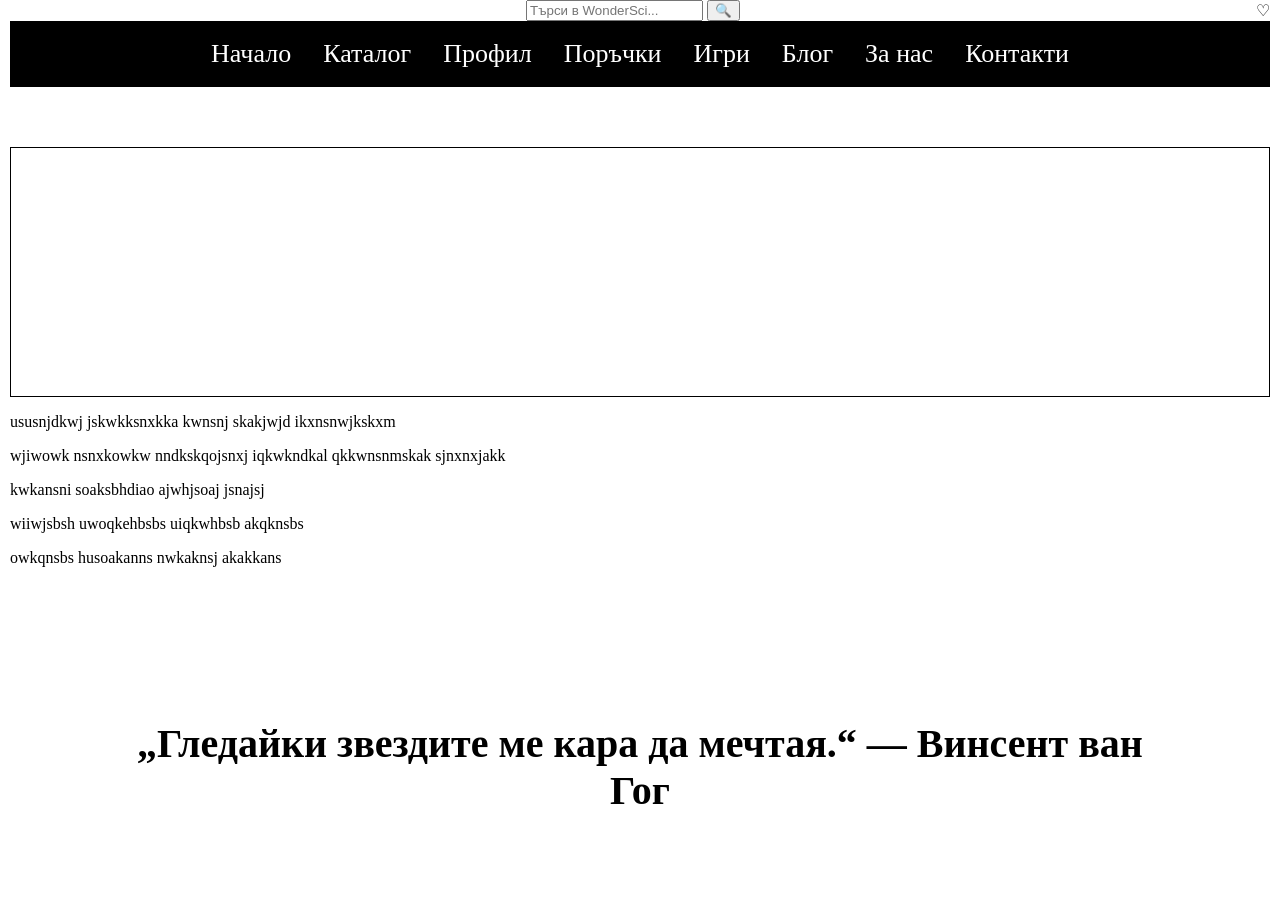
==== index.html @ d7aad702 "Fix nav element and update onclick handler" ====
<!DOCTYPE html>
<html>
  <head>
  <link rel="stylesheet" href="index.css" />
  <title>Начало</title>
  <meta name="viewport"
  content="width=device-width,
  initial-scale=1.0">
  </head>
  <body>
    <nav>
      <div class="top-bar">
      <div class="menu-icon" onclick="toggleMenu()">☰</div>
        <div class="search-box">
  <input 
    type="text" 
    id="searchInput"
    placeholder="Търси в WonderSci..."
    oninput="searchSite()"
  >
  <button onclick="searchSite()">🔍</button>
</div>
<div id="searchResults"></div>
        <div class="lyubimi" onclick="surce()">♡</div>
      </div>
      <div class="menu" id="menu">
      <a href="./index.html" class="active">Начало</a>
      <a href="./katalog.html">Каталог</a>
      <a href="./profil.html">Профил</a>
      <a href="./poruchki.html">Поръчки</a>
      <a href="./igri.html">Игри</a>
      <a href="./blkg.html">Блог</a>
      <a href="./zanas.html">За нас</a>
      <a href="./contacti.html">Контакти</a>
      </div>
    </nav>
    <header class="hero">
    </header>
    <p class="tekst">ususnjdkwj jskwkksnxkka kwnsnj skakjwjd ikxnsnwjkskxm</p>
    <p class="tekst">wjiwowk nsnxkowkw nndkskqojsnxj iqkwkndkal qkkwnsnmskak sjnxnxjakk</p>
    <p class="tekst">kwkansni soaksbhdiao ajwhjsoaj jsnajsj</p>
    <p class="tekst">wiiwjsbsh uwoqkehbsbs uiqkwhbsb akqknsbs</p>
    <p class="tekst">owkqnsbs husoakanns nwkaknsj akakkans</p>
    </div>
    <footer class="dolu">
    <h2>„Гледайки звездите ме кара да мечтая.“ — Винсент ван Гог</h2>
    </footer>       
    <script src="index.js"></script>
</body>
</html>
---- index.css ----
img{
  width:100%;
  height:auto;
  display:block;
}

body, nav,header {
  background: white;
  font-family: "Times New Roman", Times, serif;
}

body {
  margin:0;
}

nav {
  position: relative;
  text-align: center;
  width: 100%;
  z-index: 10000;
}

/* =======================
   HERO
======================= */
.hero {
  height: 360px;
  width: 100%;
  background-image: url(https://i.imgur.com/pfViavJ.png);
  background-size: cover;
  background-position: center;
  position:relative;
  border: 1px;
  border-style: solid;
  border-color: black;
  margin-top:60px;
}

@media (min-width: 600px) {
  .hero {
    background-image: url(https://i.imgur.com/A4UAICU.png);
    background-position: center;
    height: 250px;
    width:100%;
    position:relative;
    z-index:1;
  }
}

/* =======================
   HERO TITLE
======================= */
@media (max-width:599px){
.hero h1 {
  color: black;
  font-size: 40px;
  font-weight: bold;
  text-align: center;
  margin:0;

  position: absolute;
  top: 50%;
  left: 50%;
  transform: translate(-50%,-50%);
}
}

@media (min-width:600px){
.hero h1 {
  color:black;
  font-size:85px;
  font-weight:bold;
  text-align:center;
  margin:0;

  position:absolute;
  top:50%;
  left:50%;
  transform:translate(-50%,-50%);
}
}

/* =======================
   TOP BAR (mobile only)
======================= */
@media (max-width: 599px) {

  .top-bar {
    position: fixed;
    top: 0;
    left: 0;

    width: 100%;
    height: 50px;

    background: white;

    display: flex;
    align-items: center;

    z-index: 2000;
  }

  .menu-icon {
    position: relative;
    top: 12px;
    left: 15px;
    flex:1;
    font-size: 28px;
    cursor: pointer;

    z-index: 2100;
  }

  .menu {
    position: fixed;
    top: 50px;
    left: 0;

    width: 250px;

    display: flex;
    flex-direction: column;

    background: white;

    max-height: 0;
    overflow: hidden;

    transition: max-height 0.3s ease;

    z-index: 1500;
  }

  .menu.active {
    max-height: 500px;
  }

  .menu a {
    padding: 12px 20px;
    text-align: left;

    color: black;
    text-decoration: none;

    border-bottom: 1px solid #ddd;
  }
}

/* =======================
   DESKTOP MENU (UNCHANGED)
======================= */
@media (min-width: 600px) {

  .menu {
    max-height: none;

    display: flex;
    flex-direction: row;
    justify-content: center;
    align-items: center;

    gap: 8px;

    background: black;

    width: 100%;

    padding: 8px 15px;

    flex-wrap: nowrap;
  }

  .menu a {

    color: white;
    text-decoration: none;

    font-size: clamp(26px,1.5vw,34px);

    padding: 10px 12px;

    white-space: normal;

    display: block;
  }

  .menu-icon {
    display: none;
  }

  .top-bar {
    display: none;
  }
}

/* =======================
   CONTENT LAYOUT
======================= */
@media (min-width:600px){

.conteyner{
  display:flex;
  gap:30px;
  align-items:flex-start;
}

.lqva{ flex:7; }
.dqsna{ flex:3; }
#poqsneniq {
  font-size:clamp(24px,1.4vw,34px);
}
}

/* =======================
   MOBILE CONTENT
======================= */
@media (max-width:599px){

.conteyner{ width:100%; }
.lqva{ width:100%; }
.dqsna{ width:100%; }

.put{ width:100%; }

.klikni{
  width:50%;
  display:block;
  margin:0 auto;
}

#poqsneniq{
  text-align:center;
  font-size:17px;
}

}


/* =======================
   FOOTER
======================= */
.dolu{
  background-image:url("https://i.imgur.com/A4UAICU.png");
  height:200px;
  width:100%;
  margin-top:100px;

  background-size:cover;
  background-position:center;

  position:relative;
}

.dolu h2{
  margin:0;
}

@media (max-width:599px){

.dolu h2 {
  color: black;
  font-size:25px;
  text-align:center;

  position: absolute;
  top:50%;
  left:50%;
  transform:translate(-50%,-50%);

  width:80%;
}
}

@media (min-width:600px){

.dolu h2 {
  color:black;
  font-size:40px;
  text-align:center;

  position:absolute;
  top:50%;
  left:50%;
  transform:translate(-50%,-50%);

  width:80%;
}
}

/* =======================
   TEXT
======================= */
@media (min-width: 600px){
.nachalo {
  position: relative;
  font-size: clamp(24px, 1.4vw, 34px);
  padding-left: 30px;
  padding-right: 30px;
}
li {
  font-size:clamp(24px,1.4vw,34px);
}
#purvi { padding-top:50px; }
}

@media (max-width:599px){
.nachalo {
  font-size:17px;
  padding-left:15px;
  padding-right:15px;
  line-height:2;
}
{
  font-size:17px;
  line-height:2;
}
}



* {
  box-sizing: border-box;
}

body {
  margin: 0;
  padding: 0 10px;
}

@media (max-width:599px){
.text{
  font-size:17px;
  padding-left:15px;
  padding-right:15px;
  line-height:2;
}
{
  font-size:17px;
  line-height:2;
}
}
@media (min-width: 600px){
.text{
  position: relative;
  font-size: clamp(24px, 1.4vw, 34px);
  padding-left: 30px;
  padding-right: 30px;
}
li {
  font-size:clamp(24px,1.4vw,34px);
}
#purvi { padding-top:50px; }
}

.top-bar {
  display: flex;
  align-items: center;
}
  
.search-box {
  flex: 8;
  position: relative;
}
.surce {
  flex: 1;
  position: relative;
  font-size: 28px;
}
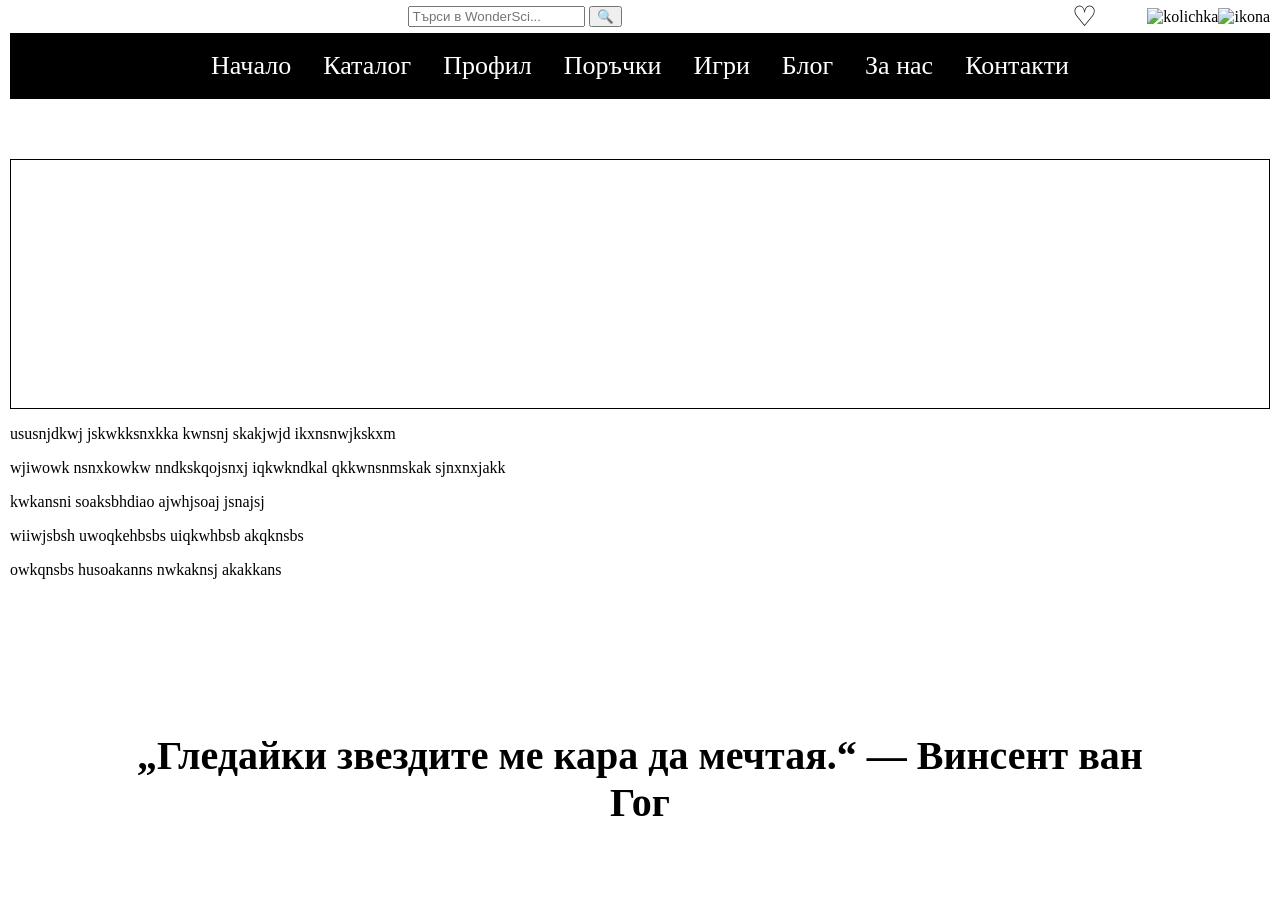
==== commit 30e71ce5: "Fix typo in onclick attribute for pazaruvane div" ====
--- a/index.html
+++ b/index.html
@@ -22,6 +22,12 @@
 </div>
 <div id="searchResults"></div>
         <div class="lyubimi" onclick="surce()">♡</div>
+        <div class="pazaruvane" onckick="kolichka()">
+        <img class="kolichka" src="https://i.imgur.com/ozZp2i3.png" alt="kolichka">
+        </div>
+        <div class="profil" onclick="ikona()">
+        <img class="profil" src="https://i.imgur.com/yunGlHE.png" alt="ikona">
+        </div>
       </div>
       <div class="menu" id="menu">
       <a href="./index.html" class="active">Начало</a>
--- a/index.css
+++ b/index.css
@@ -30,9 +30,7 @@
   background-size: cover;
   background-position: center;
   position:relative;
-  border: 1px;
-  border-style: solid;
-  border-color: black;
+  border: 1px solid black;
   margin-top:60px;
 }
 
@@ -97,14 +95,13 @@
 
     display: flex;
     align-items: center;
-
+    border-bottom: 1px solid black;
     z-index: 2000;
   }
 
   .menu-icon {
     position: relative;
-    top: 12px;
-    left: 15px;
+    position: center;
     flex:1;
     font-size: 28px;
     cursor: pointer;
@@ -362,9 +359,10 @@
   flex: 8;
   position: relative;
 }
-.surce {
+.lyubimi {
   flex: 1;
   position: relative;
   font-size: 28px;
-}
-
+  position: center;
+}
+
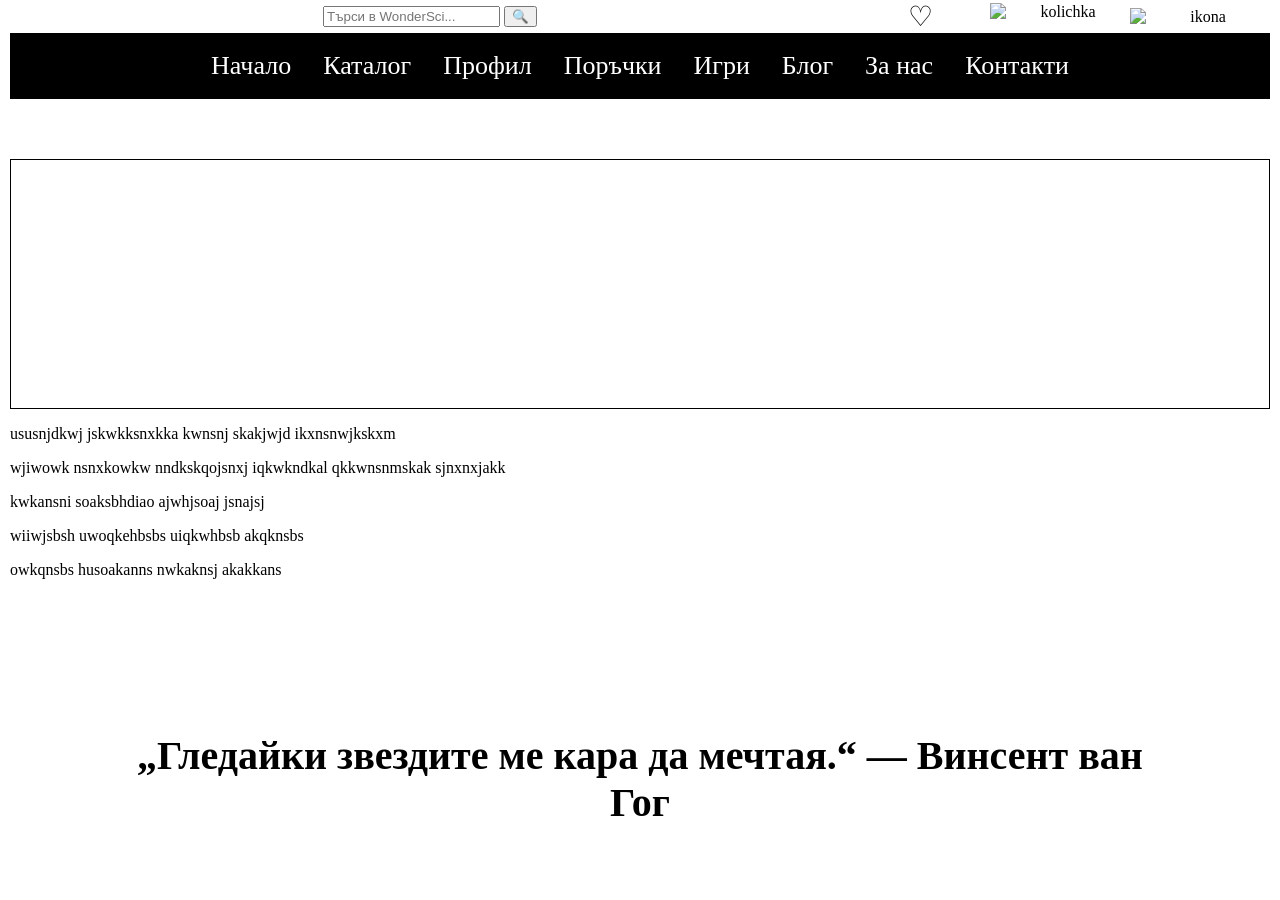
==== commit 946061f8: "Update index.html" ====
--- a/index.html
+++ b/index.html
@@ -26,7 +26,7 @@
         <img class="kolichka" src="https://i.imgur.com/ozZp2i3.png" alt="kolichka">
         </div>
         <div class="profil" onclick="ikona()">
-        <img class="profil" src="https://i.imgur.com/yunGlHE.png" alt="ikona">
+        <img class="profil-snimka" src="https://i.imgur.com/yunGlHE.png" alt="ikona">
         </div>
       </div>
       <div class="menu" id="menu">
--- a/index.css
+++ b/index.css
@@ -84,6 +84,7 @@
 @media (max-width: 599px) {
 
   .top-bar {
+    dispay: flex;
     position: fixed;
     top: 0;
     left: 0;
@@ -356,13 +357,34 @@
 }
   
 .search-box {
-  flex: 8;
+  flex: 6;
   position: relative;
 }
 .lyubimi {
   flex: 1;
   position: relative;
   font-size: 28px;
-  position: center;
-}
-
+}
+.pazaruvane {
+position: relative;
+flex: 1;
+  }
+.profil {
+position: relative;
+flex: 1;
+}
+.kolichka {
+height: 28px;
+position: absolute;
+top: 50%;
+left: 50%;
+transform:translate(-50%,-50%);
+}
+
+.ikona {
+height: 20px;
+position: absolute;
+top: 50%;
+left: 50%;
+transform:translate(-50%,-50%);
+}
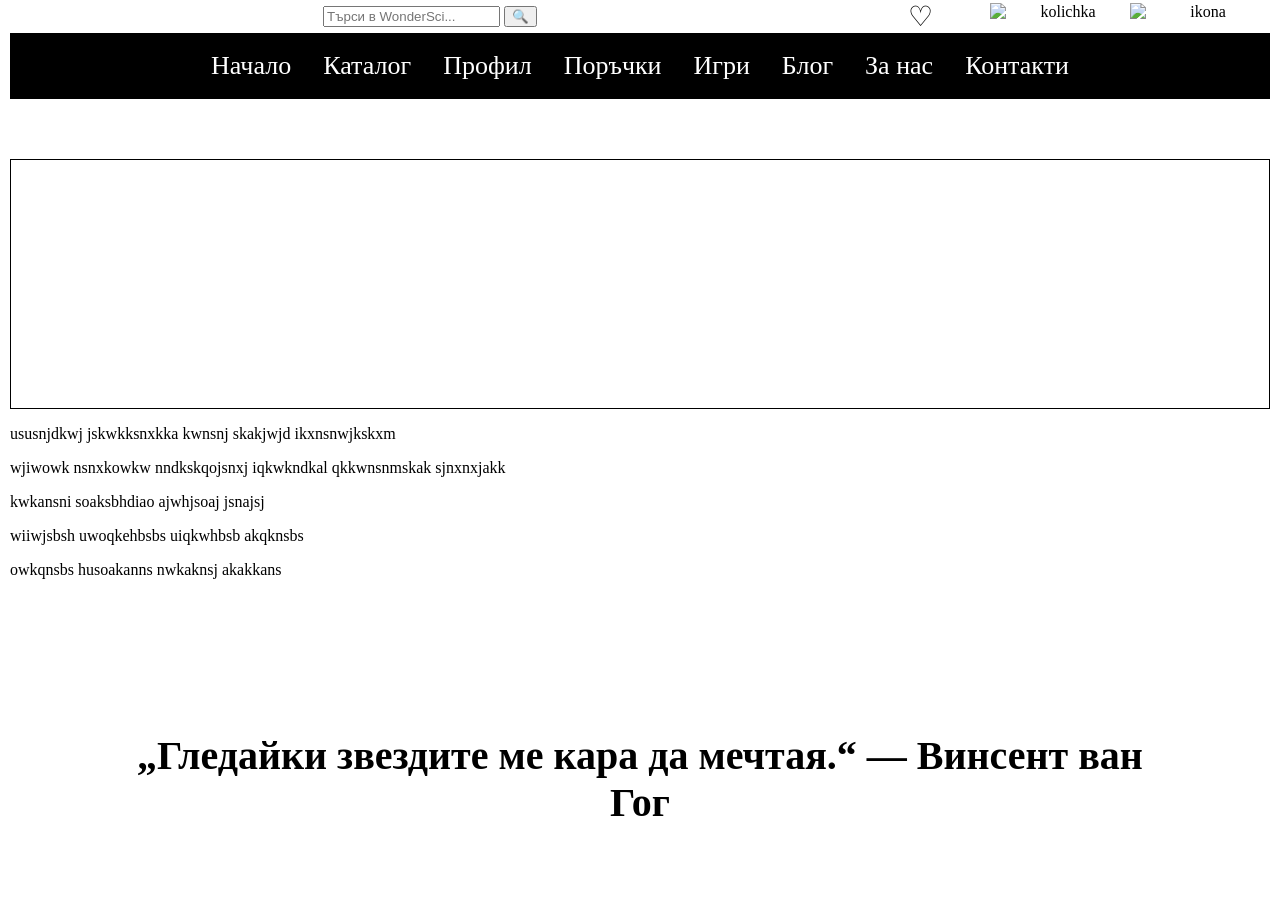
==== commit cd7f80e7: "Update index.html" ====
--- a/index.html
+++ b/index.html
@@ -26,7 +26,7 @@
         <img class="kolichka" src="https://i.imgur.com/ozZp2i3.png" alt="kolichka">
         </div>
         <div class="profil" onclick="ikona()">
-        <img class="profil-snimka" src="https://i.imgur.com/yunGlHE.png" alt="ikona">
+        <img class="profil-snimka" src="https://i.imgur.com/LfLDgS5.png" alt="ikona">
         </div>
       </div>
       <div class="menu" id="menu">
--- a/index.css
+++ b/index.css
@@ -381,8 +381,8 @@
 transform:translate(-50%,-50%);
 }
 
-.ikona {
-height: 20px;
+.profil-snimka {
+height: 28px;
 position: absolute;
 top: 50%;
 left: 50%;
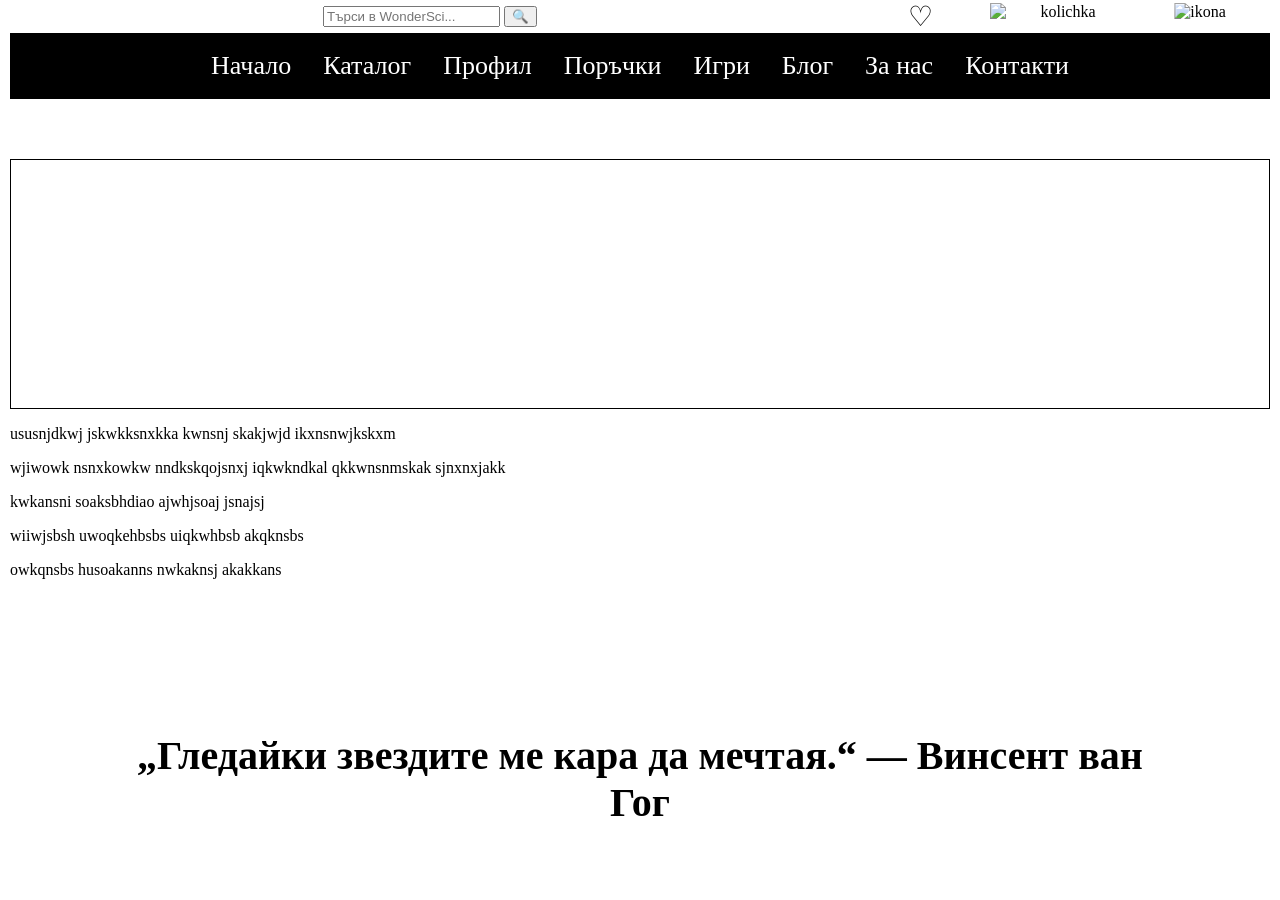
==== commit 0e9d5b4a: "Update profile image source in index.html" ====
--- a/index.html
+++ b/index.html
@@ -26,7 +26,7 @@
         <img class="kolichka" src="https://i.imgur.com/ozZp2i3.png" alt="kolichka">
         </div>
         <div class="profil" onclick="ikona()">
-        <img class="profil-snimka" src="https://i.imgur.com/LfLDgS5.png" alt="ikona">
+        <img class="profil-snimka" src="https://i.imgur.com/uxJzilp.png" alt="ikona">
         </div>
       </div>
       <div class="menu" id="menu">
--- a/index.css
+++ b/index.css
@@ -383,6 +383,7 @@
 
 .profil-snimka {
 height: 28px;
+width: auto;
 position: absolute;
 top: 50%;
 left: 50%;
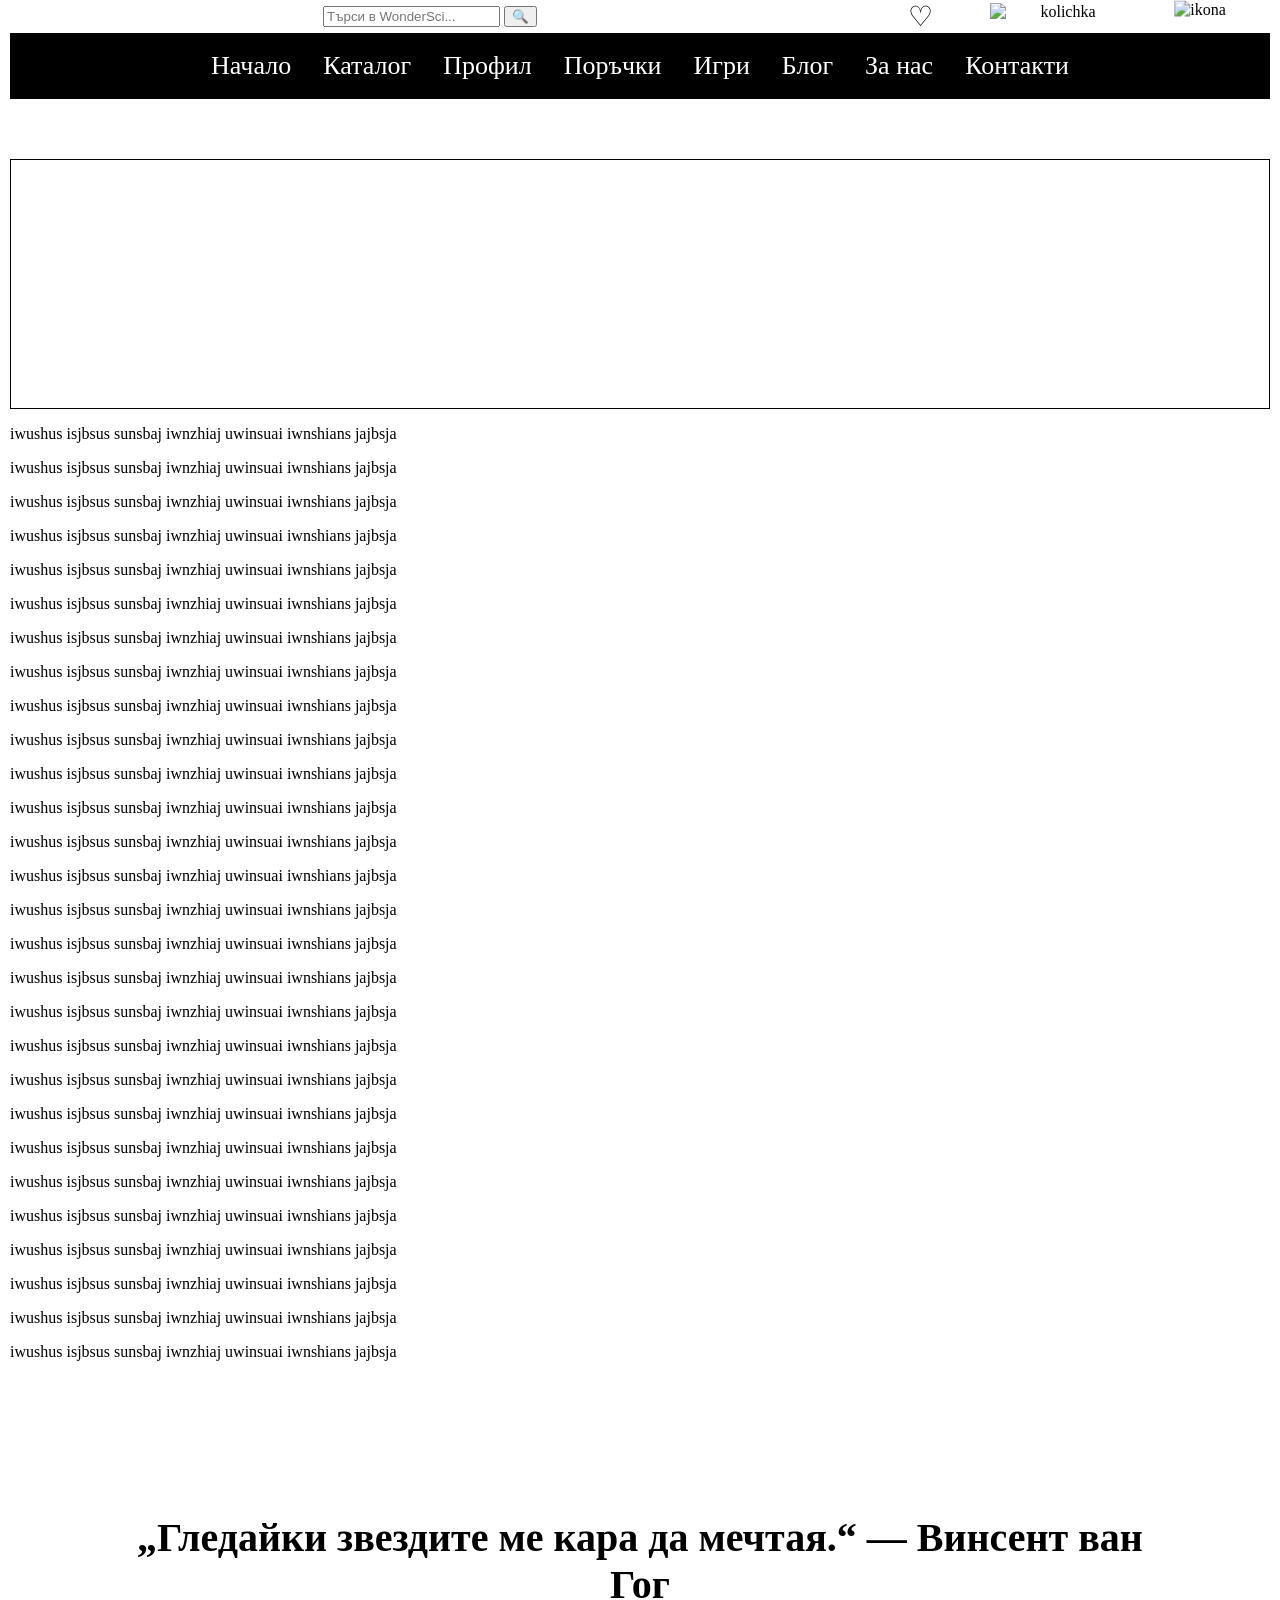
==== commit 7e1d5dc3: "Insert new content in fade-in div Added multiple paragraphs within a fade-in div to index.html." ====
--- a/index.html
+++ b/index.html
@@ -42,12 +42,37 @@
     </nav>
     <header class="hero">
     </header>
-    <p class="tekst">ususnjdkwj jskwkksnxkka kwnsnj skakjwjd ikxnsnwjkskxm</p>
-    <p class="tekst">wjiwowk nsnxkowkw nndkskqojsnxj iqkwkndkal qkkwnsnmskak sjnxnxjakk</p>
-    <p class="tekst">kwkansni soaksbhdiao ajwhjsoaj jsnajsj</p>
-    <p class="tekst">wiiwjsbsh uwoqkehbsbs uiqkwhbsb akqknsbs</p>
-    <p class="tekst">owkqnsbs husoakanns nwkaknsj akakkans</p>
+  <div class="fade-in">
+      <p>iwushus isjbsus sunsbaj iwnzhiaj uwinsuai iwnshians jajbsja</p>
+<p>iwushus isjbsus sunsbaj iwnzhiaj uwinsuai iwnshians jajbsja</p>
+      <p>iwushus isjbsus sunsbaj iwnzhiaj uwinsuai iwnshians jajbsja</p>
+      <p>iwushus isjbsus sunsbaj iwnzhiaj uwinsuai iwnshians jajbsja</p>
+      <p>iwushus isjbsus sunsbaj iwnzhiaj uwinsuai iwnshians jajbsja</p>
+      <p>iwushus isjbsus sunsbaj iwnzhiaj uwinsuai iwnshians jajbsja</p>
+      <p>iwushus isjbsus sunsbaj iwnzhiaj uwinsuai iwnshians jajbsja</p>
+      <p>iwushus isjbsus sunsbaj iwnzhiaj uwinsuai iwnshians jajbsja</p>
+<p>iwushus isjbsus sunsbaj iwnzhiaj uwinsuai iwnshians jajbsja</p>
+      <p>iwushus isjbsus sunsbaj iwnzhiaj uwinsuai iwnshians jajbsja</p>
+      <p>iwushus isjbsus sunsbaj iwnzhiaj uwinsuai iwnshians jajbsja</p>
+      <p>iwushus isjbsus sunsbaj iwnzhiaj uwinsuai iwnshians jajbsja</p>
+      <p>iwushus isjbsus sunsbaj iwnzhiaj uwinsuai iwnshians jajbsja</p>
+      <p>iwushus isjbsus sunsbaj iwnzhiaj uwinsuai iwnshians jajbsja</p>
+      <p>iwushus isjbsus sunsbaj iwnzhiaj uwinsuai iwnshians jajbsja</p>
+<p>iwushus isjbsus sunsbaj iwnzhiaj uwinsuai iwnshians jajbsja</p>
+      <p>iwushus isjbsus sunsbaj iwnzhiaj uwinsuai iwnshians jajbsja</p>
+      <p>iwushus isjbsus sunsbaj iwnzhiaj uwinsuai iwnshians jajbsja</p>
+      <p>iwushus isjbsus sunsbaj iwnzhiaj uwinsuai iwnshians jajbsja</p>
+      <p>iwushus isjbsus sunsbaj iwnzhiaj uwinsuai iwnshians jajbsja</p>
+      <p>iwushus isjbsus sunsbaj iwnzhiaj uwinsuai iwnshians jajbsja</p>
+      <p>iwushus isjbsus sunsbaj iwnzhiaj uwinsuai iwnshians jajbsja</p>
+<p>iwushus isjbsus sunsbaj iwnzhiaj uwinsuai iwnshians jajbsja</p>
+      <p>iwushus isjbsus sunsbaj iwnzhiaj uwinsuai iwnshians jajbsja</p>
+      <p>iwushus isjbsus sunsbaj iwnzhiaj uwinsuai iwnshians jajbsja</p>
+      <p>iwushus isjbsus sunsbaj iwnzhiaj uwinsuai iwnshians jajbsja</p>
+      <p>iwushus isjbsus sunsbaj iwnzhiaj uwinsuai iwnshians jajbsja</p>
+      <p>iwushus isjbsus sunsbaj iwnzhiaj uwinsuai iwnshians jajbsja</p>
     </div>
+  
     <footer class="dolu">
     <h2>„Гледайки звездите ме кара да мечтая.“ — Винсент ван Гог</h2>
     </footer>       
--- a/index.css
+++ b/index.css
@@ -382,7 +382,7 @@
 }
 
 .profil-snimka {
-height: 28px;
+height: 33px;
 width: auto;
 position: absolute;
 top: 50%;
